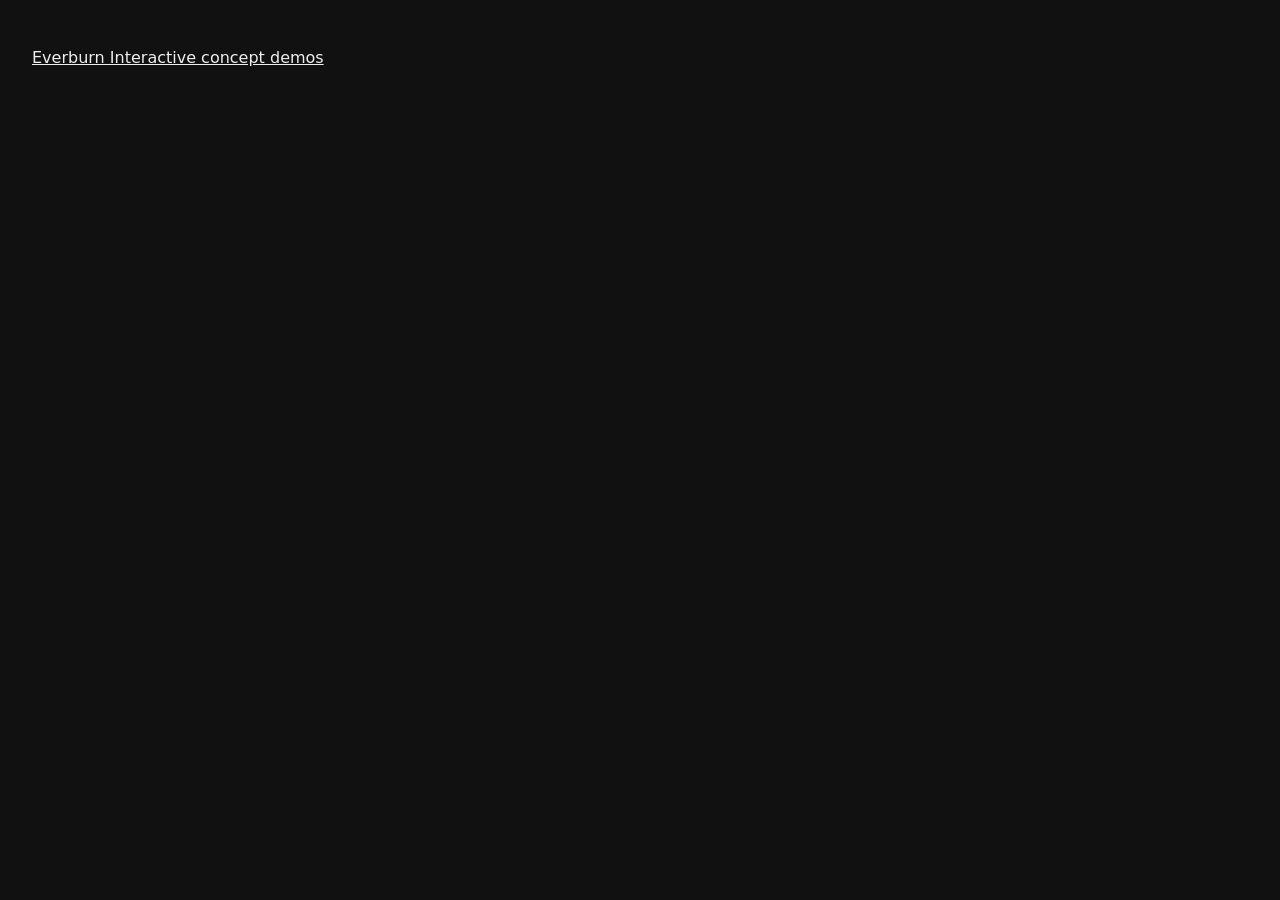
==== index.html @ 22ce376d "Publish the Incendio Woodworks concept demo for GitHub Pages. Add the built static site unchanged, p" ====
<!DOCTYPE html>
<html lang="en">
  <head>
    <meta charset="utf-8" />
    <meta name="viewport" content="width=device-width, initial-scale=1" />
    <meta name="robots" content="noindex" />
    <title>Everburn Interactive concept demos</title>
    <style>
      html, body {
        margin: 0;
        min-height: 100%;
        background: #111;
        color: #eee;
        font-family: system-ui, sans-serif;
      }
      main { padding: 2rem; }
      a { color: inherit; }
    </style>
  </head>
  <body>
    <main>
      <p><a href="https://everburninteractive.com/">Everburn Interactive concept demos</a></p>
    </main>
  </body>
</html>
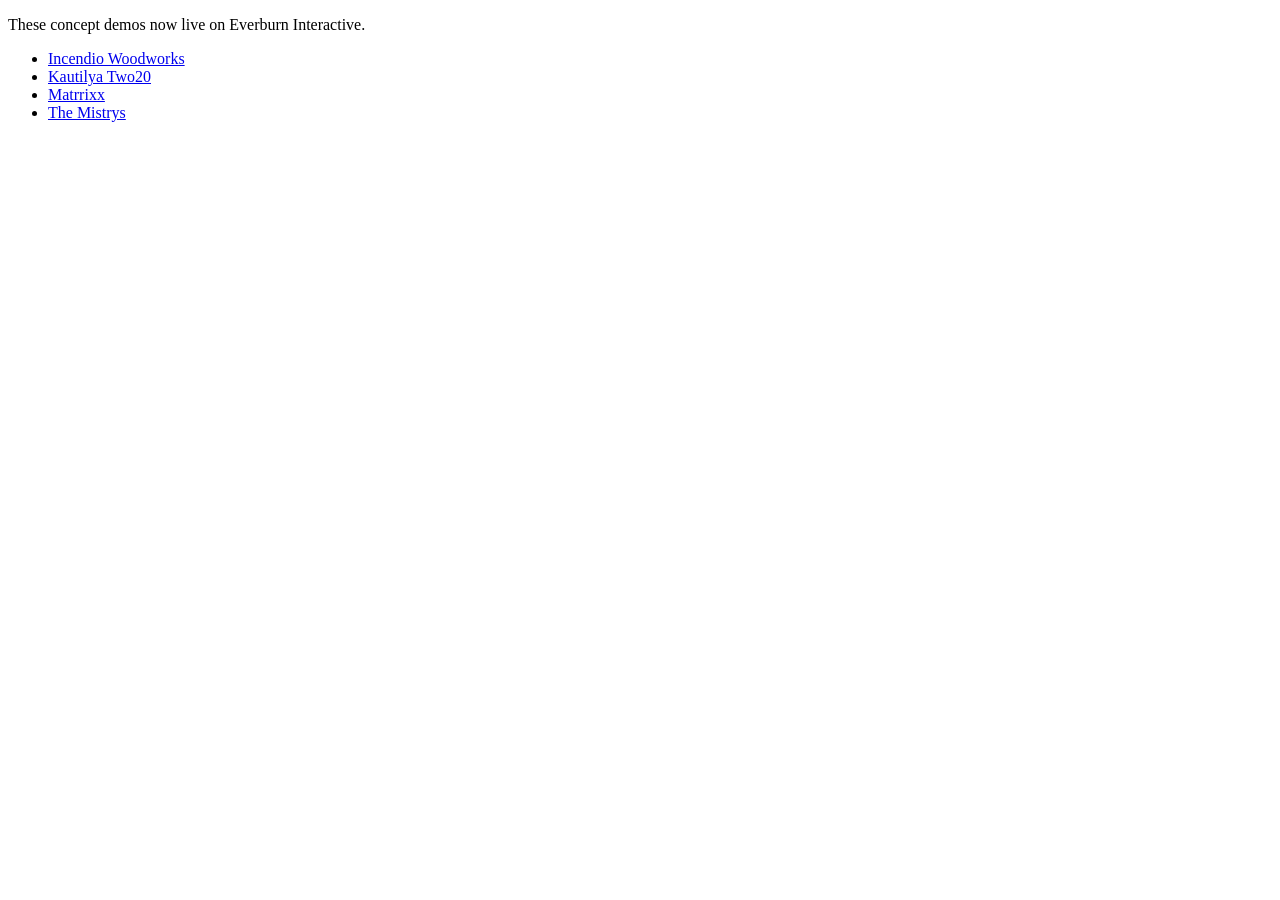
==== commit c8cc697f: "Redirect the old Pages addresses to the Everburn Interactive showcases." ====
--- a/index.html
+++ b/index.html
@@ -5,21 +5,16 @@
     <meta name="viewport" content="width=device-width, initial-scale=1" />
     <meta name="robots" content="noindex" />
     <title>Everburn Interactive concept demos</title>
-    <style>
-      html, body {
-        margin: 0;
-        min-height: 100%;
-        background: #111;
-        color: #eee;
-        font-family: system-ui, sans-serif;
-      }
-      main { padding: 2rem; }
-      a { color: inherit; }
-    </style>
   </head>
   <body>
     <main>
-      <p><a href="https://everburninteractive.com/">Everburn Interactive concept demos</a></p>
+      <p>These concept demos now live on Everburn Interactive.</p>
+      <ul>
+      <li><a href="https://everburninteractive.com/showcases/incendio-woodworks/">Incendio Woodworks</a></li>
+      <li><a href="https://everburninteractive.com/showcases/kautilya-two20/">Kautilya Two20</a></li>
+      <li><a href="https://everburninteractive.com/showcases/matrrixx/">Matrrixx</a></li>
+      <li><a href="https://everburninteractive.com/showcases/the-mistrys/">The Mistrys</a></li>
+      </ul>
     </main>
   </body>
 </html>
